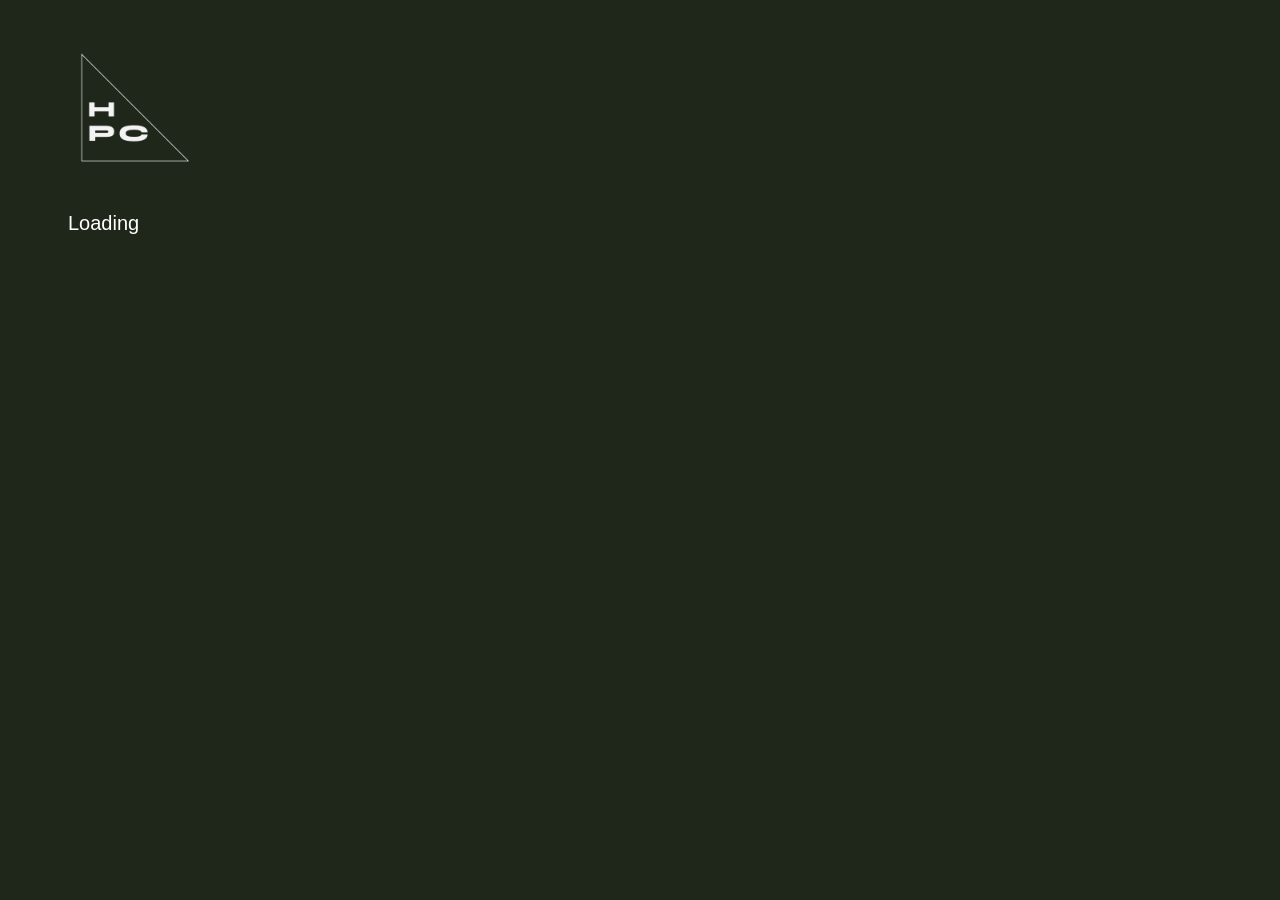
==== homepage.html @ 84e3e1d6 "Added page that requires password to access site content" ====
<!DOCTYPE html>
<html>
    <head>
        <title>HPC | Higher Pursuits Club</title>
        <meta charset = "utf-8">
        <link href="styles.css" rel="stylesheet">
        <link rel="shortcut icon" type="image/x-icon" href="favicon.ico" />
    </head>
    <body>
        <div class="header">
            <div class="hpc-logo-top">
                <img class="image" id="logo-image" src = "HPC_transparent_logo.png" alt="HPC logo" width="200">
            </div>
        </div>
        <div class="main-container">
            <div class="loading">Loading</div>
            <div class="welcome"></div>
        </div>
        <script src="scripts.js"></script>
    </body>
</html>
---- styles.css ----
body {
    background-color: #1F271B;
}

#message {
    font-size: 20px;
    color: white;
}

.password {

    height: 300px;

    display: flex;
    align-items: center;
    justify-content: center;
}

.inputs button, .inputs input {
    background-image: initial;
    background-position-x: 0px;
    background-position-y: 0px;
    background-size: initial;
    background-repeat: initial;
    background-attachment: initial;
    background-origin: initial;
    background-clip: initial;
    background-color: initial;

    border-top-width: 0px;
    border-right-width: 0px;
    border-bottom-width: 0px;
    border-left-width: 0px;
    border-top-style: initial;
    border-right-style: initial;
    border-bottom-style: initial;
    border-left-style: initial;
    border-top-color: initial;
    border-right-color: initial;
    border-bottom-color: initial;
    border-left-color: initial;
    border-image-source: initial;
    border-image-slice: initial;
    border-image-width: initial;
    border-image-outset: initial;
    border-image-repeat: initial;

    /* font-weight: 700; */
    font-size: 24px;
    font-family: Verdana, Geneva, Tahoma, sans-serif;

    color: #fff;

    text-transform: lowercase;

    outline: none;

    /* border-bottom-width: 1px;
    border-bottom-style: solid;
    border-bottom-color: initial; */
}

@keyframes shake {
    0%, 100% {
        transform: translateX(0);
    }
    10%, 30%, 50%, 70%, 90% {
        transform: translateX(-10px);
    }
    20%, 40%, 60%, 80% {
        transform: translateX(10px);
    }
}

.shake {
    animation: shake 0.82s cubic-bezier(.36,.07,.19,.97) both;
    transform: translate3d(0, 0, 0);
    backface-visibility: hidden;
    perspective: 1000px;
}








.hpc-logo-top {
    padding-left: 20px;
}

.image {
    animation: rotation 4s infinite linear;
    width: 200px;
}

@keyframes rotation {
    from {
      transform: rotate(0deg);
    }
    to {
      transform: rotate(359deg);
    }
}

.loading {
    font-family: Verdana, Geneva, Tahoma, sans-serif;
    font-size: 20px;
}

.welcome {
    color: white;
}
.main-container {
    display: flex;
    align-items: center;
}
.loading {
    color: white;
    padding-left: 60px;
}

.loading::after {
    display: inline-block;
    animation: dotty steps(1,end) 1.5s infinite;
    content: '';
  }
  
  @keyframes dotty {
      0%   { content: ''; }
      25%  { content: '.'; }
      50%  { content: '..'; }
      75%  { content: '...'; }
      100% { content: ''; }
  }
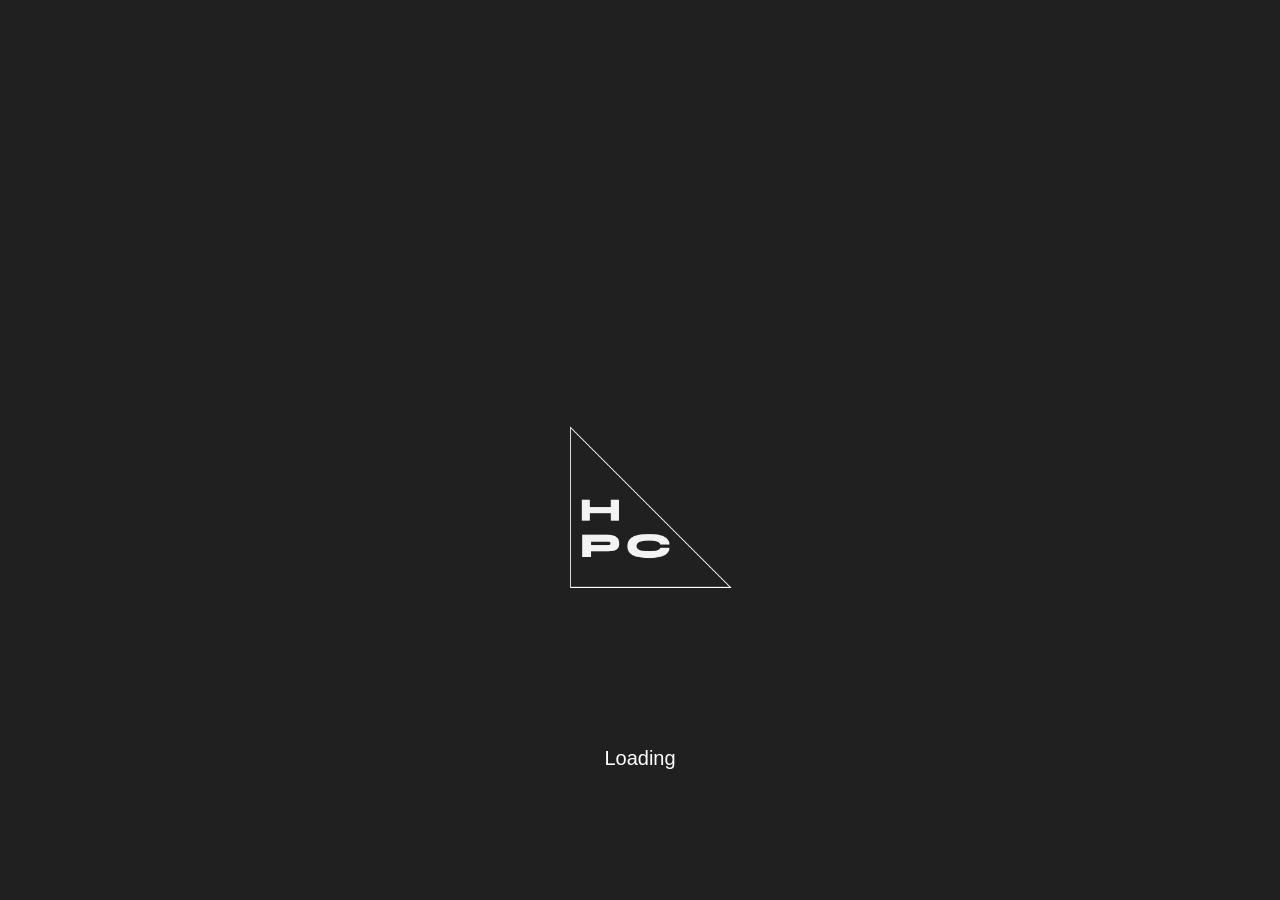
==== commit 1afd1db3: "changed background color and centered loading. Still need to update loading animation later" ====
--- a/homepage.html
+++ b/homepage.html
@@ -7,14 +7,15 @@
         <link rel="shortcut icon" type="image/x-icon" href="favicon.ico" />
     </head>
     <body>
-        <div class="header">
-            <div class="hpc-logo-top">
-                <img class="image" id="logo-image" src = "HPC_transparent_logo.png" alt="HPC logo" width="200">
+        <div class="center">
+            <div class="header">
+                <div class="hpc-logo-top">
+                    <img class="image" id="logo-image" src = "HPC_transparent_logo.png" alt="HPC logo" width="200">
+                </div>
             </div>
-        </div>
-        <div class="main-container">
-            <div class="loading">Loading</div>
-            <div class="welcome"></div>
+            <div class="loading-container">
+                <div class="loading">Loading</div>
+            </div>
         </div>
         <script src="scripts.js"></script>
     </body>
--- a/styles.css
+++ b/styles.css
@@ -1,5 +1,6 @@
 body {
-    background-color: #1F271B;
+    /* background-color: #1F271B; */
+    background-color: #202020;
 }
 
 #message {
@@ -17,14 +18,6 @@
 }
 
 .inputs button, .inputs input {
-    background-image: initial;
-    background-position-x: 0px;
-    background-position-y: 0px;
-    background-size: initial;
-    background-repeat: initial;
-    background-attachment: initial;
-    background-origin: initial;
-    background-clip: initial;
     background-color: initial;
 
     border-top-width: 0px;
@@ -35,15 +28,6 @@
     border-right-style: initial;
     border-bottom-style: initial;
     border-left-style: initial;
-    border-top-color: initial;
-    border-right-color: initial;
-    border-bottom-color: initial;
-    border-left-color: initial;
-    border-image-source: initial;
-    border-image-slice: initial;
-    border-image-width: initial;
-    border-image-outset: initial;
-    border-image-repeat: initial;
 
     /* font-weight: 700; */
     font-size: 24px;
@@ -65,15 +49,15 @@
         transform: translateX(0);
     }
     10%, 30%, 50%, 70%, 90% {
-        transform: translateX(-10px);
+        transform: translateX(-3px);
     }
     20%, 40%, 60%, 80% {
-        transform: translateX(10px);
+        transform: translateX(3px);
     }
 }
 
 .shake {
-    animation: shake 0.82s cubic-bezier(.36,.07,.19,.97) both;
+    animation: shake 0.65s cubic-bezier(.36,.07,.19,.97) both;
     transform: translate3d(0, 0, 0);
     backface-visibility: hidden;
     perspective: 1000px;
@@ -81,18 +65,26 @@
 
 
 
+/* asdf */
 
-
-
+/* .center {
+    height: 200px;
+    display: flex;
+    align-items: center;
+    justify-content: center;
+} */
 
 
 .hpc-logo-top {
-    padding-left: 20px;
+    display: flex;
+    align-items: center;
+    justify-content: center;
+    padding-top: 350px;
 }
 
 .image {
     animation: rotation 4s infinite linear;
-    width: 200px;
+    width: 300px;
 }
 
 @keyframes rotation {
@@ -104,21 +96,19 @@
     }
 }
 
+.welcome {
+    color: white;
+}
+.loading-container {
+    height: 200px;
+    display: flex;
+    align-items: center;
+    justify-content: center;
+}
 .loading {
     font-family: Verdana, Geneva, Tahoma, sans-serif;
     font-size: 20px;
-}
-
-.welcome {
     color: white;
-}
-.main-container {
-    display: flex;
-    align-items: center;
-}
-.loading {
-    color: white;
-    padding-left: 60px;
 }
 
 .loading::after {
